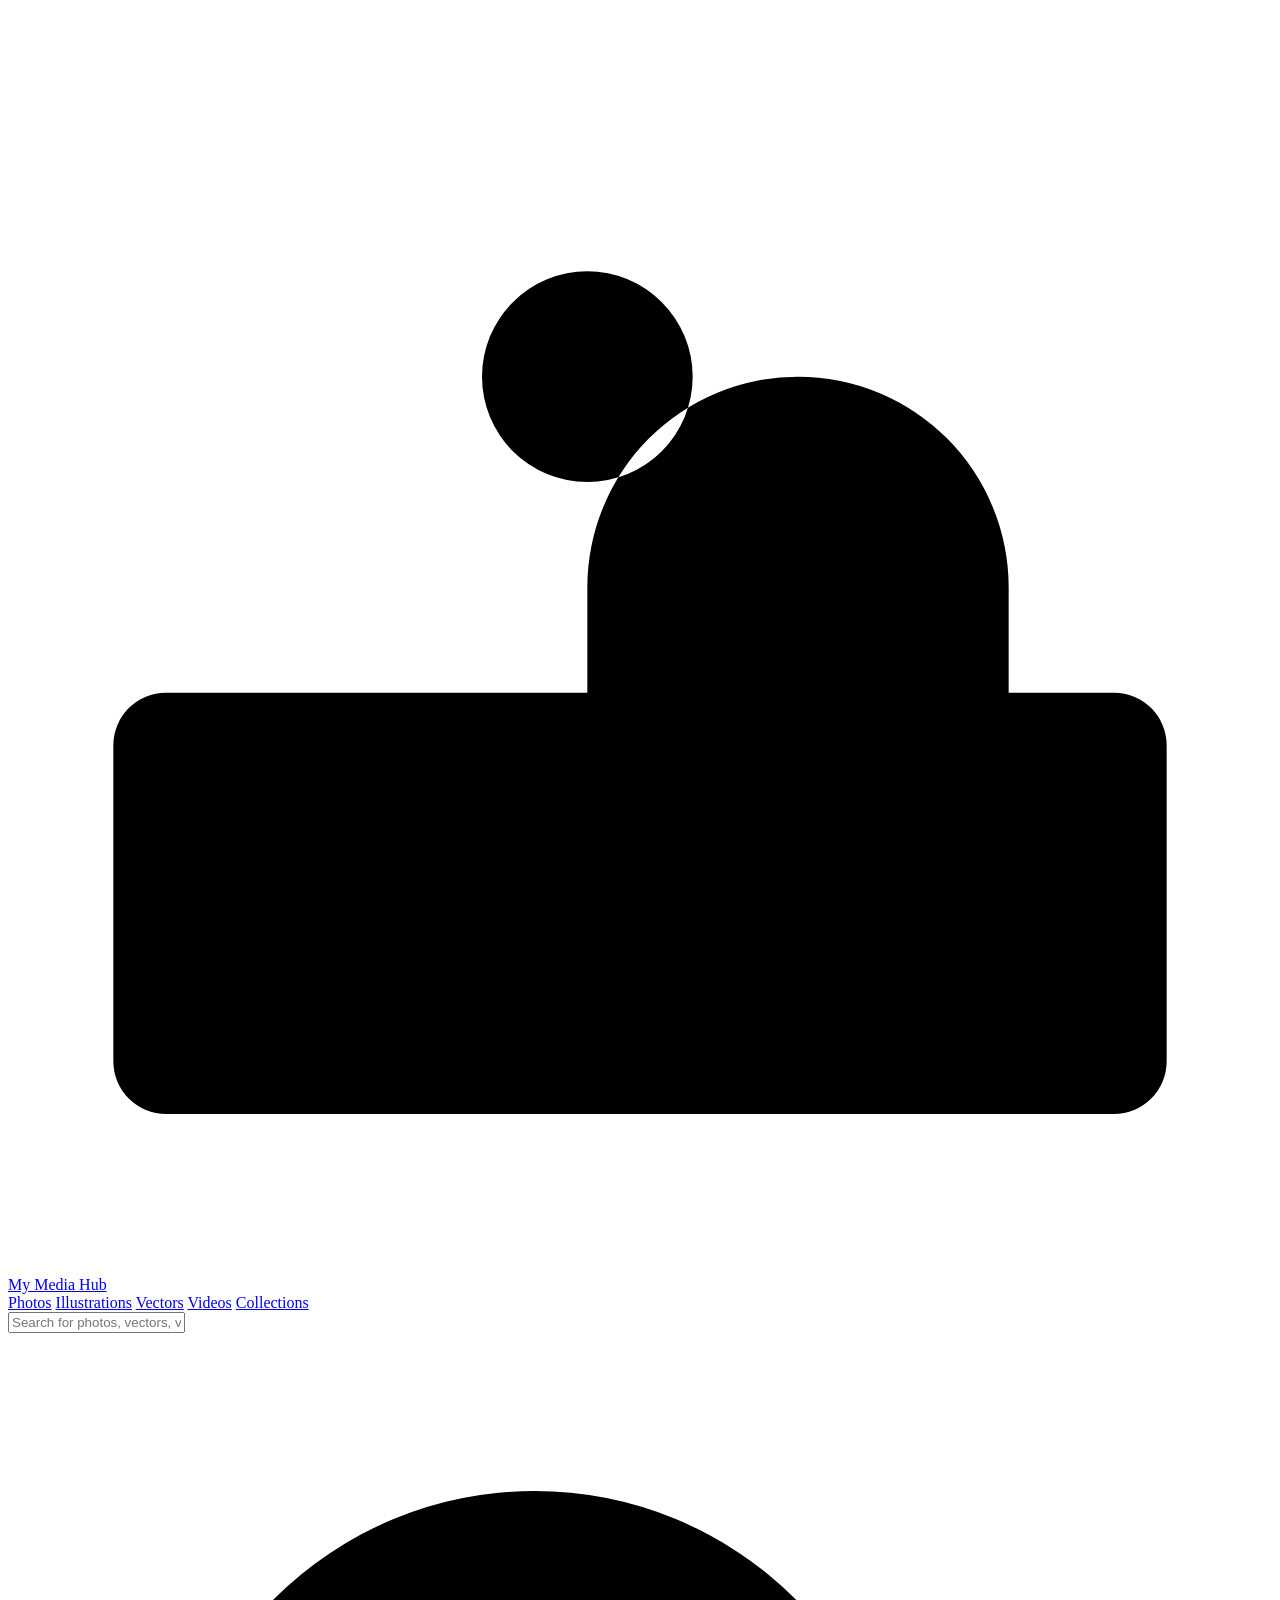
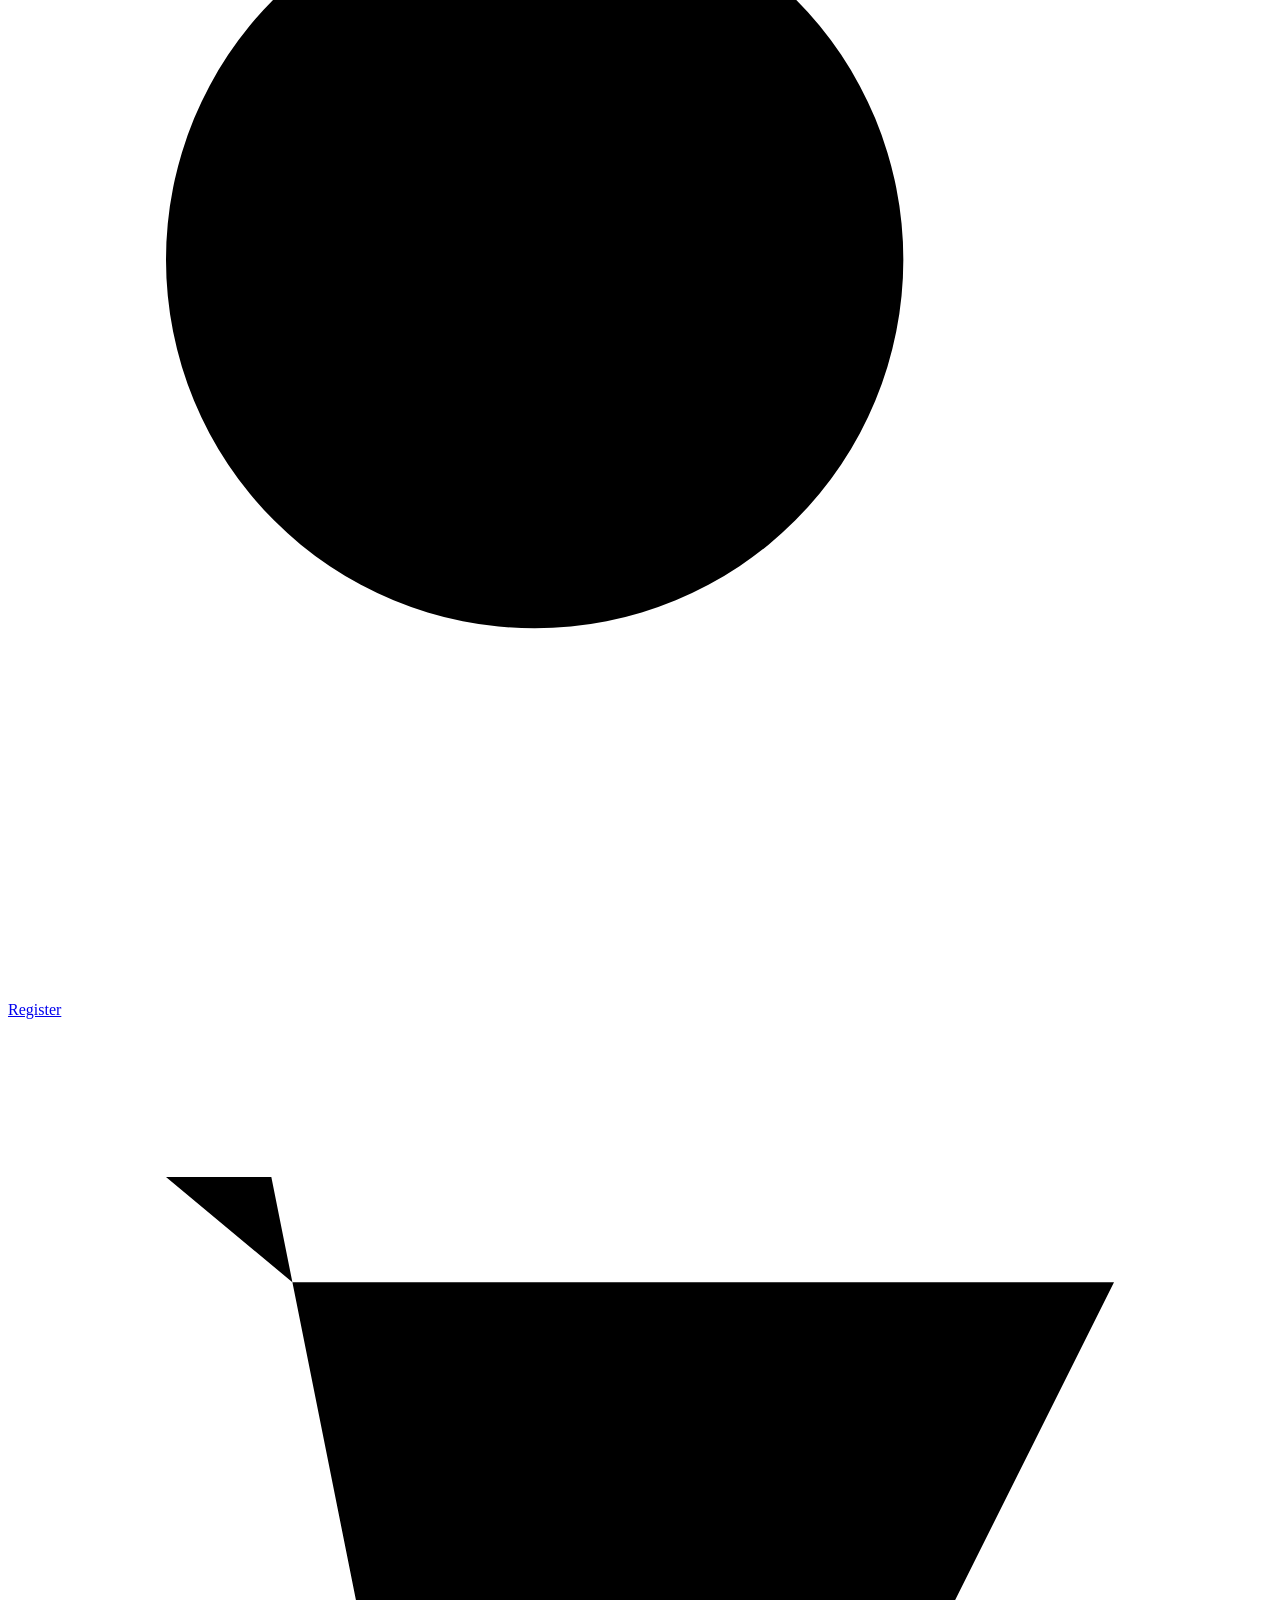
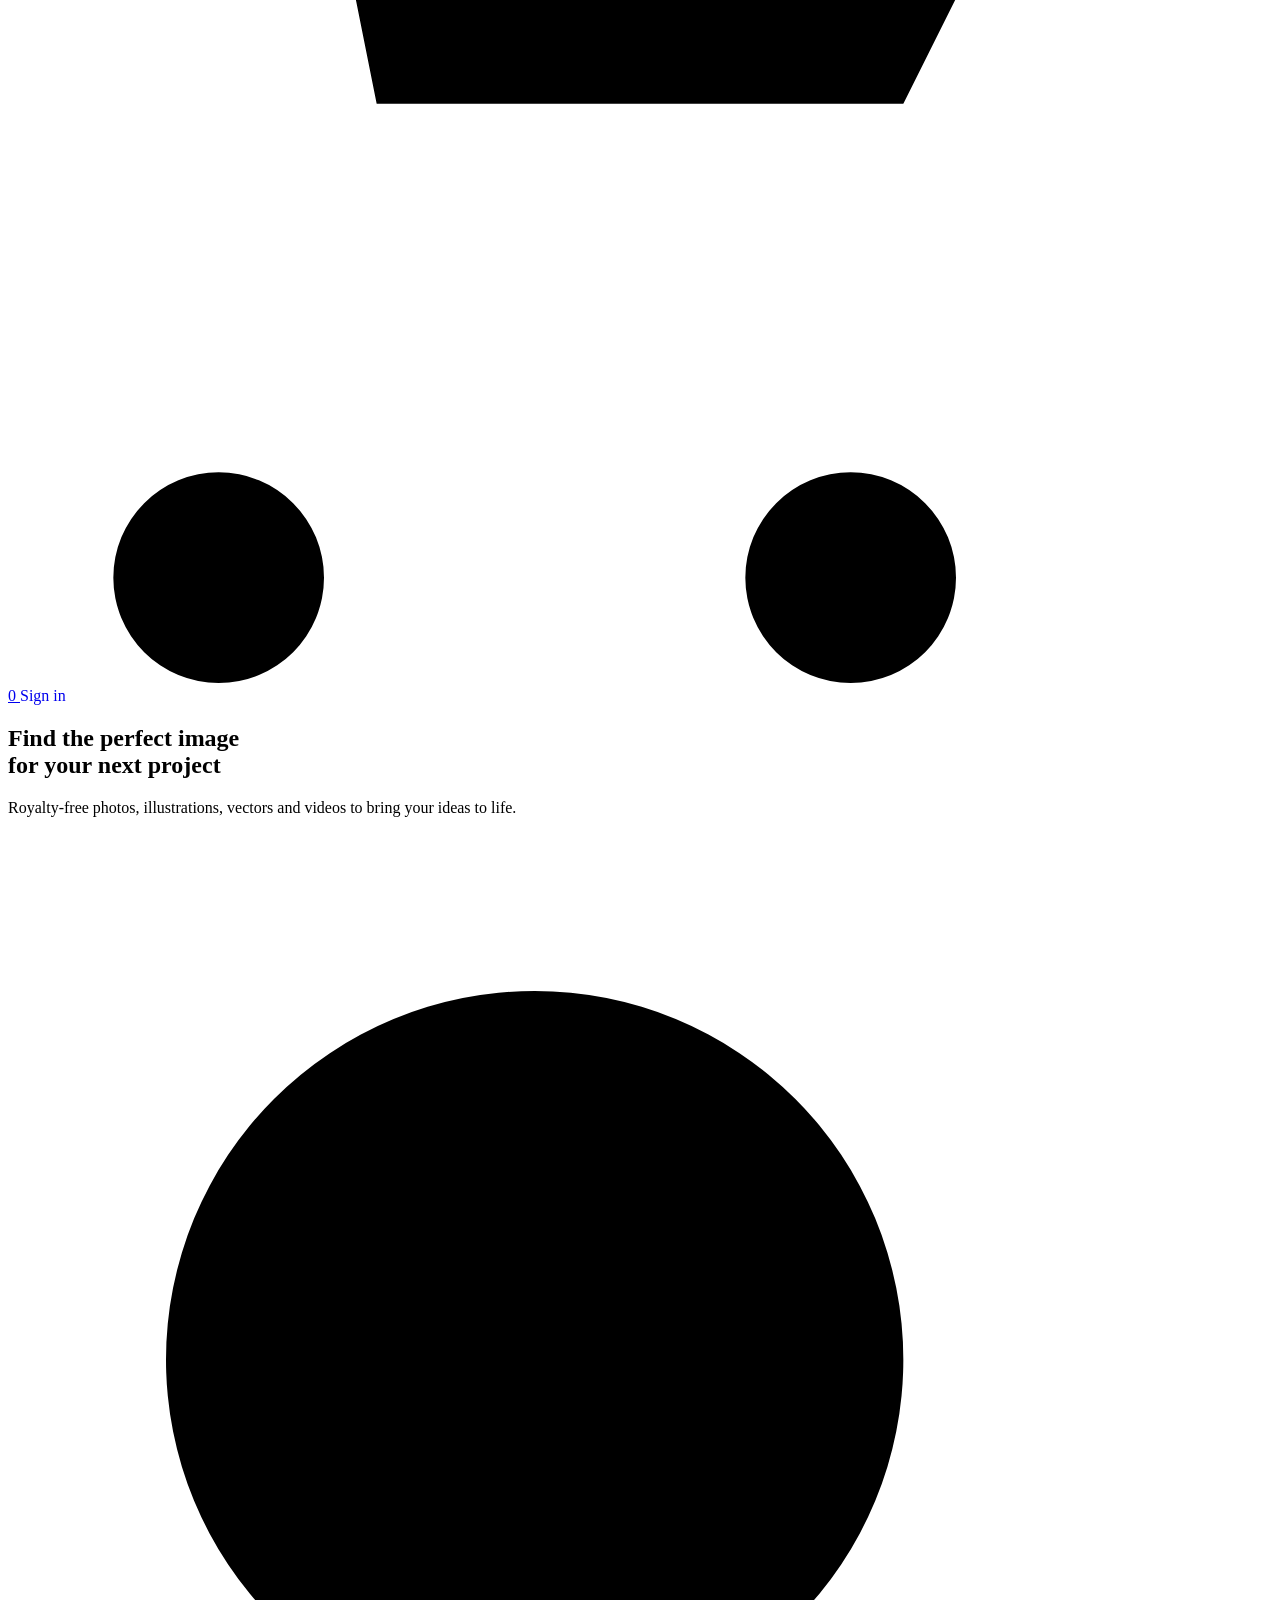
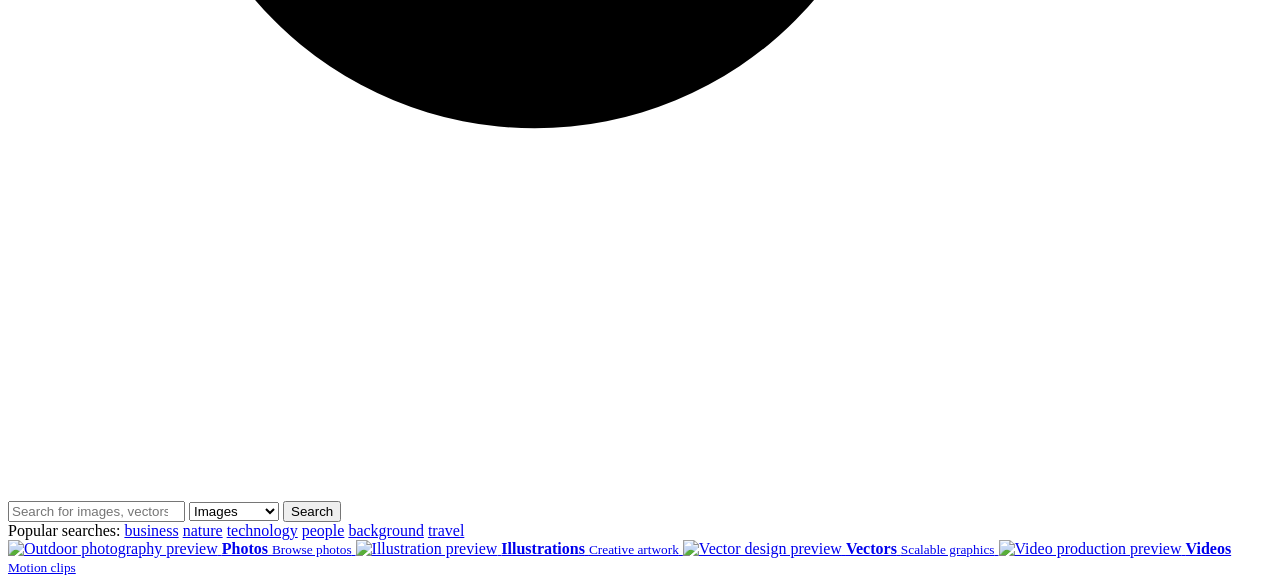
==== templates/index.html @ 7b287c03 "Server and local commit" ====
<!DOCTYPE html>
<html lang="en">
<head>
    <meta charset="UTF-8">
    <meta name="viewport" content="width=device-width, initial-scale=1.0">
    <title>My Media Hub</title>
    <link rel="stylesheet" href="/mmh/static/css/style.css">
    <link rel="stylesheet" href="/mmh/static/css/layout.css">
</head>
<body>
    <header class="header">
        <div class="container">
            <a href="/mmh/" class="logo">
                <svg class="logo-icon" viewBox="0 0 24 24">
                    <path d="M3 13a1 1 0 0 0-1 1v6a1 1 0 0 0 1 1h18a1 1 0 0 0 1-1v-6a1 1 0 0 0-1-1h-2v-2a4 4 0 0 0-8 0v2H3zm8-8a2 2 0 1 1 0 4 2 2 0 0 1 0-4z"/>
                </svg>
                <span>My Media Hub</span>
            </a>

            <nav class="nav-menu">
                <a href="/mmh/photos" class="nav-link">Photos</a>
                <a href="#illustrations" class="nav-link">Illustrations</a>
                <a href="#vectors" class="nav-link">Vectors</a>
                <a href="#videos" class="nav-link">Videos</a>
                <a href="#" class="nav-link">Collections</a>
            </nav>

            <div class="header-actions">
                <div class="search-box">
                    <input type="text" placeholder="Search for photos, vectors, videos and more" />
                    <svg class="search-icon" viewBox="0 0 24 24">
                        <path d="M21 21l-6-6m2-5a7 7 0 11-14 0 7 7 0 0114 0z"/>
                    </svg>
                </div>
                <a href="/mmh/register" id="registerButton" class="explore-link" data-auth-register>Register</a>
                <a href="#" class="cart-link">
                    <svg viewBox="0 0 24 24">
                        <path d="M3 3h2l.4 2M7 13h10l4-8H5.4M7 13L5.4 5M7 13l-2 9m10 0h2m-11 0a2 2 0 11-4 0 2 2 0 014 0m12 0a2 2 0 11-4 0 2 2 0 014 0"/>
                    </svg>
                    <span class="cart-count">0</span>
                </a>
                <a href="/mmh/my-media" id="myMediaButton" class="sign-in" style="display: none; text-decoration: none;">My Media</a>
                <a href="/mmh/login" id="authButton" class="sign-in" style="text-decoration: none;">Sign in</a>
            </div>
        </div>
    </header>

    <main class="home-page">
        <section class="home-hero">
            <div class="home-hero-content">
                <h1>Find the perfect image<br>for your next project</h1>
                <p>Royalty-free photos, illustrations, vectors and videos to bring your ideas to life.</p>

                <form class="home-search" action="/mmh/photos" method="get">
                    <svg class="home-search-icon" viewBox="0 0 24 24" aria-hidden="true">
                        <path d="M21 21l-6-6m2-5a7 7 0 11-14 0 7 7 0 0114 0z"/>
                    </svg>
                    <input type="search" name="q" placeholder="Search for images, vectors, videos and more..." aria-label="Search My Media Hub">
                    <select name="type" aria-label="Media type">
                        <option>Images</option>
                        <option>Photos</option>
                        <option>Illustrations</option>
                        <option>Vectors</option>
                        <option>Videos</option>
                    </select>
                    <button type="submit">Search</button>
                </form>

                <div class="popular-searches" aria-label="Popular searches">
                    <span>Popular searches:</span>
                    <a href="/mmh/photos">business</a>
                    <a href="/mmh/photos">nature</a>
                    <a href="/mmh/photos">technology</a>
                    <a href="/mmh/photos">people</a>
                    <a href="/mmh/photos">background</a>
                    <a href="/mmh/photos">travel</a>
                </div>
            </div>
        </section>

        <section class="home-section-grid" aria-label="My Media Hub sections">
            <a class="home-section-card" href="/mmh/photos">
                <img src="https://images.unsplash.com/photo-1500530855697-b586d89ba3ee?auto=format&fit=crop&w=700&q=80" alt="Outdoor photography preview">
                <span>
                    <strong>Photos</strong>
                    <small>Browse photos</small>
                </span>
            </a>
            <a class="home-section-card" id="illustrations" href="/mmh/photos">
                <img src="/mmh/static/uploads/chatgpt-image-jul-2-2026-10-12-48-am-1783007578216994354-3f72990b0c1e.png" alt="Illustration preview">
                <span>
                    <strong>Illustrations</strong>
                    <small>Creative artwork</small>
                </span>
            </a>
            <a class="home-section-card" id="vectors" href="/mmh/photos">
                <img src="https://images.unsplash.com/photo-1558655146-9f40138edfeb?auto=format&fit=crop&w=700&q=80" alt="Vector design preview">
                <span>
                    <strong>Vectors</strong>
                    <small>Scalable graphics</small>
                </span>
            </a>
            <a class="home-section-card" id="videos" href="/mmh/photos">
                <img src="https://images.unsplash.com/photo-1492691527719-9d1e07e534b4?auto=format&fit=crop&w=700&q=80" alt="Video production preview">
                <span>
                    <strong>Videos</strong>
                    <small>Motion clips</small>
                </span>
            </a>
        </section>
    </main>
    <script src="/mmh/static/js/paths.js"></script>
    <script src="/mmh/static/js/header-auth.js"></script>
</body>
</html>
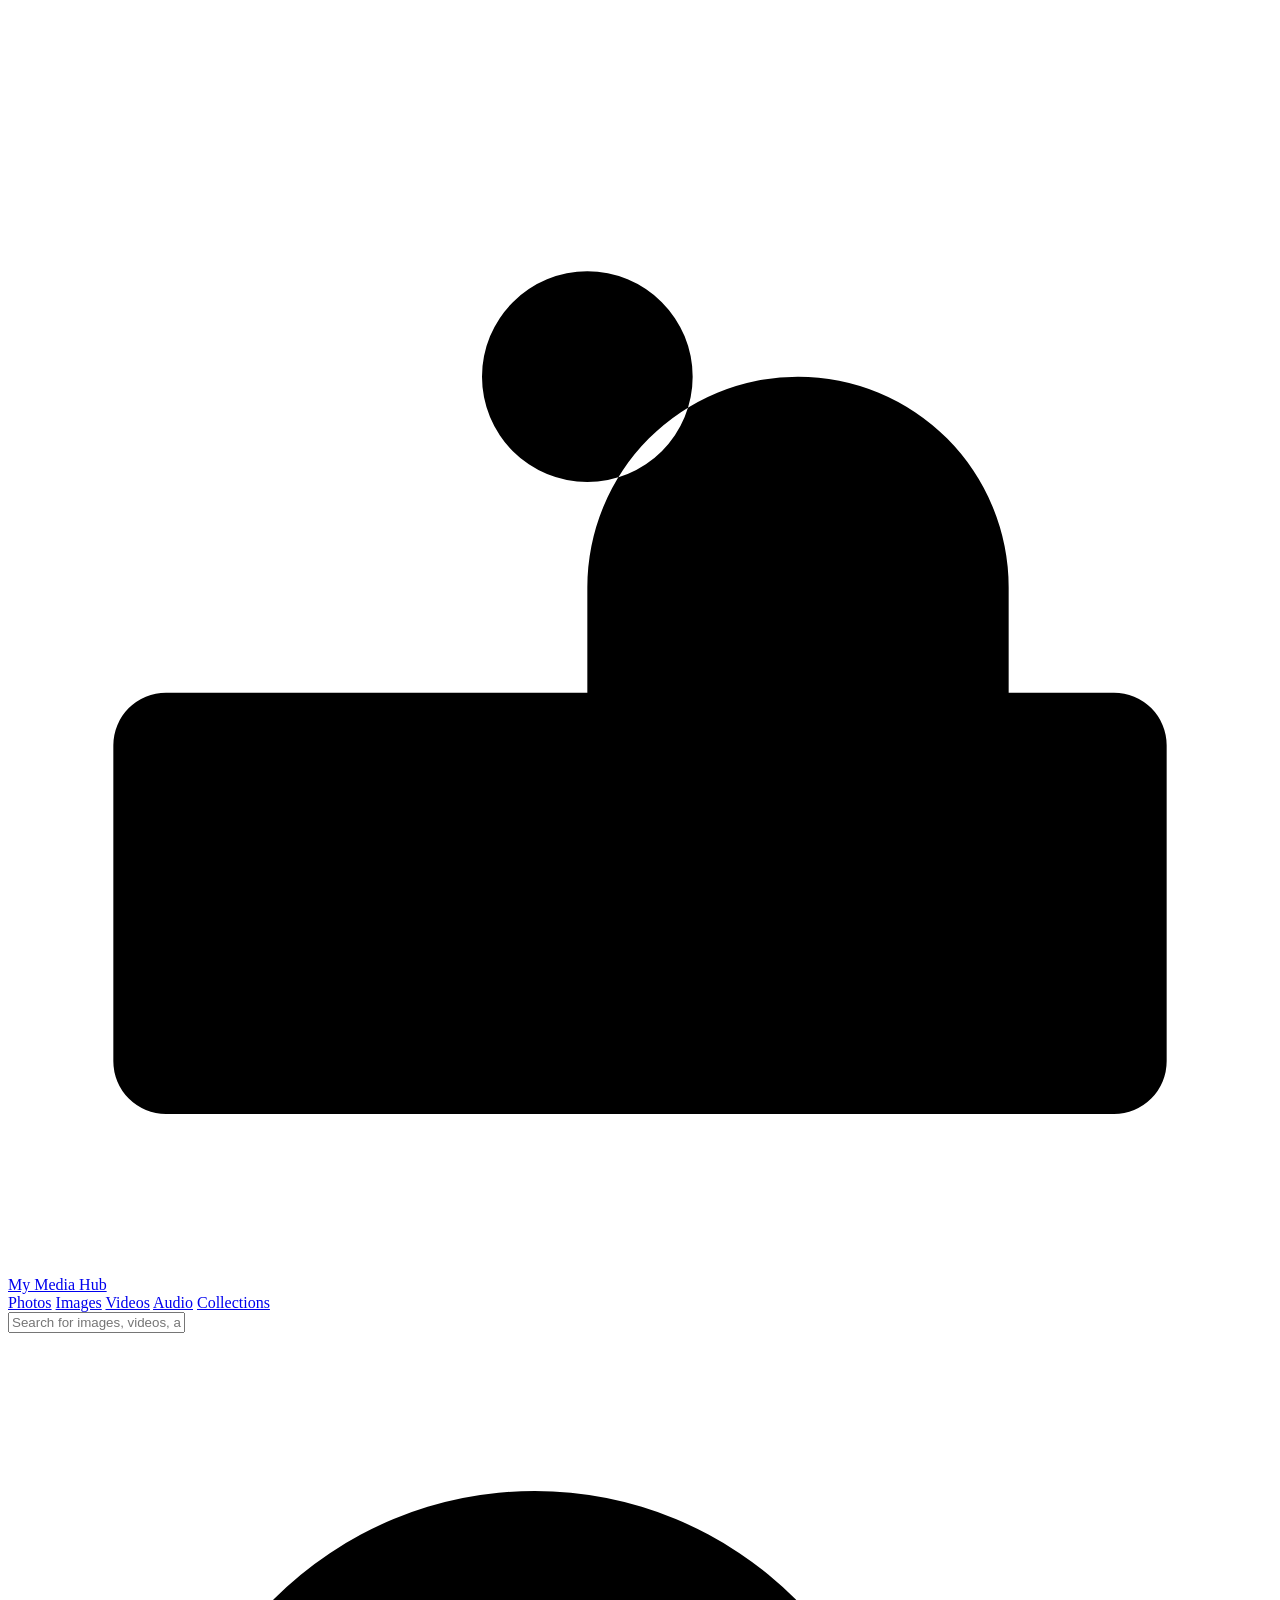
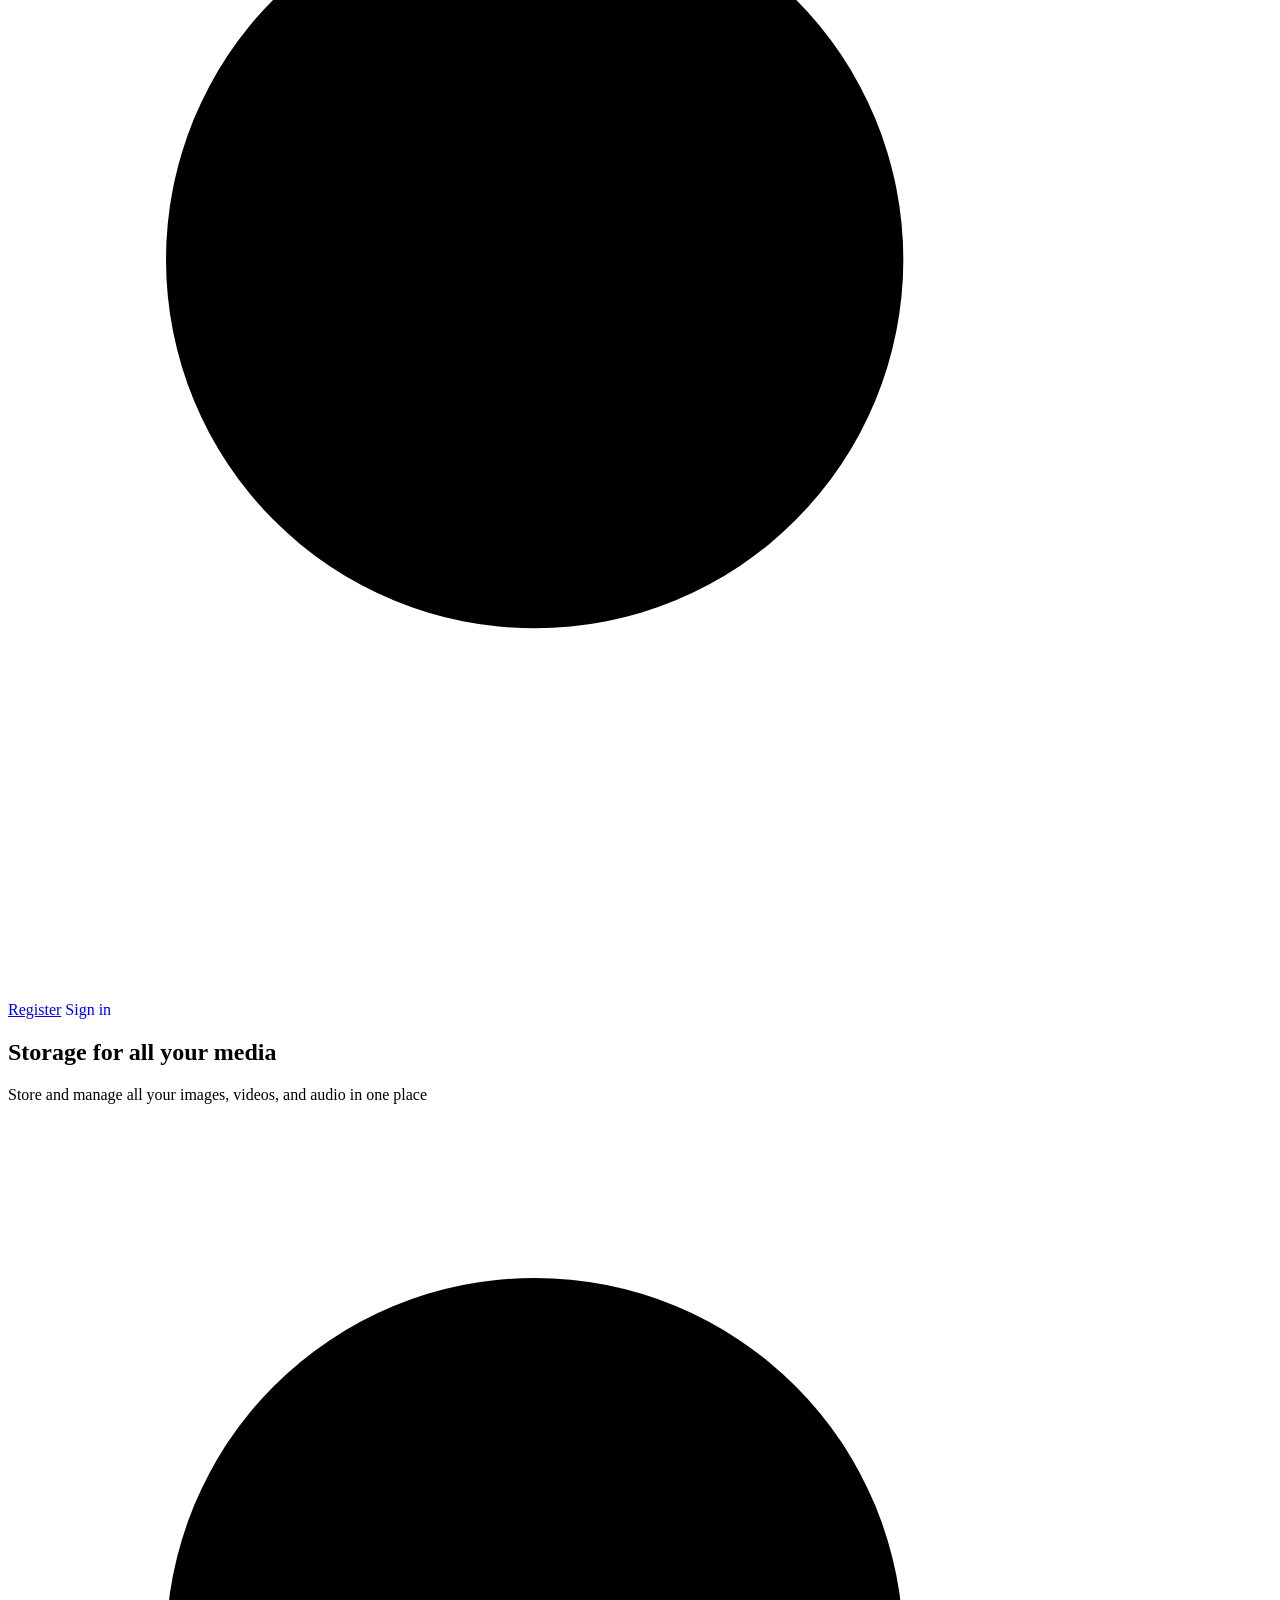
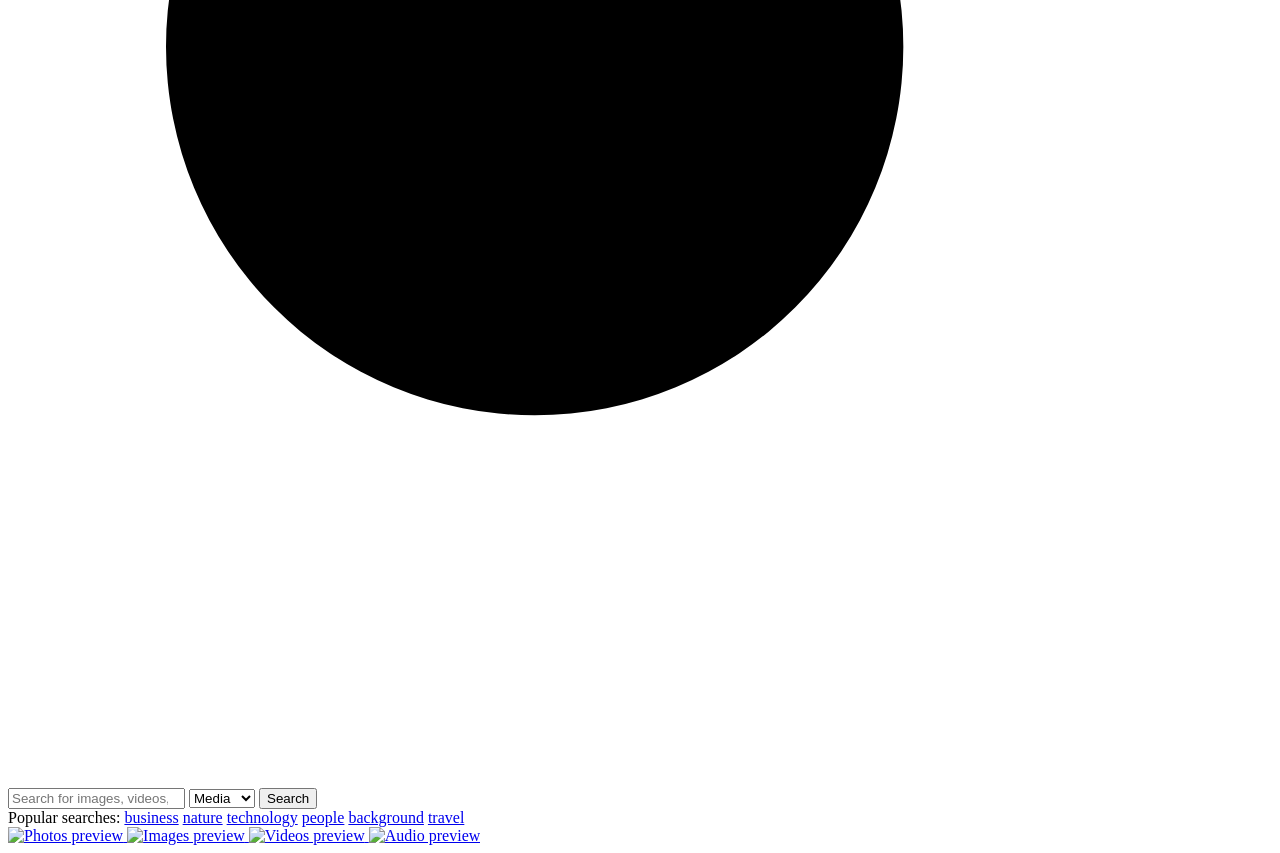
==== commit c7feb2f3: "Broke images, fix photos" ====
--- a/templates/index.html
+++ b/templates/index.html
@@ -19,26 +19,20 @@
 
             <nav class="nav-menu">
                 <a href="/mmh/photos" class="nav-link">Photos</a>
-                <a href="#illustrations" class="nav-link">Illustrations</a>
-                <a href="#vectors" class="nav-link">Vectors</a>
+                <a href="/mmh/images" class="nav-link">Images</a>
                 <a href="#videos" class="nav-link">Videos</a>
+                <a href="#audio" class="nav-link">Audio</a>
                 <a href="#" class="nav-link">Collections</a>
             </nav>
 
             <div class="header-actions">
                 <div class="search-box">
-                    <input type="text" placeholder="Search for photos, vectors, videos and more" />
+                    <input type="text" placeholder="Search for images, videos, audio and more" />
                     <svg class="search-icon" viewBox="0 0 24 24">
                         <path d="M21 21l-6-6m2-5a7 7 0 11-14 0 7 7 0 0114 0z"/>
                     </svg>
                 </div>
                 <a href="/mmh/register" id="registerButton" class="explore-link" data-auth-register>Register</a>
-                <a href="#" class="cart-link">
-                    <svg viewBox="0 0 24 24">
-                        <path d="M3 3h2l.4 2M7 13h10l4-8H5.4M7 13L5.4 5M7 13l-2 9m10 0h2m-11 0a2 2 0 11-4 0 2 2 0 014 0m12 0a2 2 0 11-4 0 2 2 0 014 0"/>
-                    </svg>
-                    <span class="cart-count">0</span>
-                </a>
                 <a href="/mmh/my-media" id="myMediaButton" class="sign-in" style="display: none; text-decoration: none;">My Media</a>
                 <a href="/mmh/login" id="authButton" class="sign-in" style="text-decoration: none;">Sign in</a>
             </div>
@@ -48,68 +42,59 @@
     <main class="home-page">
         <section class="home-hero">
             <div class="home-hero-content">
-                <h1>Find the perfect image<br>for your next project</h1>
-                <p>Royalty-free photos, illustrations, vectors and videos to bring your ideas to life.</p>
+                <h1>Storage for all your media</h1>
+                <p>Store and manage all your images, videos, and audio in one place</p>
 
-                <form class="home-search" action="/mmh/photos" method="get">
+                <form class="home-search" id="homeSearchForm" action="/mmh/images" method="get">
                     <svg class="home-search-icon" viewBox="0 0 24 24" aria-hidden="true">
                         <path d="M21 21l-6-6m2-5a7 7 0 11-14 0 7 7 0 0114 0z"/>
                     </svg>
-                    <input type="search" name="q" placeholder="Search for images, vectors, videos and more..." aria-label="Search My Media Hub">
+                    <input type="search" name="q" placeholder="Search for images, videos, audio and more..." aria-label="Search My Media Hub">
                     <select name="type" aria-label="Media type">
+                        <option>Media</option>
+                        <option value="photos">Photos</option>
                         <option>Images</option>
-                        <option>Photos</option>
-                        <option>Illustrations</option>
-                        <option>Vectors</option>
                         <option>Videos</option>
+                        <option>Audio</option>
                     </select>
                     <button type="submit">Search</button>
                 </form>
 
                 <div class="popular-searches" aria-label="Popular searches">
                     <span>Popular searches:</span>
-                    <a href="/mmh/photos">business</a>
-                    <a href="/mmh/photos">nature</a>
-                    <a href="/mmh/photos">technology</a>
-                    <a href="/mmh/photos">people</a>
-                    <a href="/mmh/photos">background</a>
-                    <a href="/mmh/photos">travel</a>
+                    <a href="/mmh/images">business</a>
+                    <a href="/mmh/images">nature</a>
+                    <a href="/mmh/images">technology</a>
+                    <a href="/mmh/images">people</a>
+                    <a href="/mmh/images">background</a>
+                    <a href="/mmh/images">travel</a>
                 </div>
             </div>
         </section>
 
         <section class="home-section-grid" aria-label="My Media Hub sections">
-            <a class="home-section-card" href="/mmh/photos">
-                <img src="https://images.unsplash.com/photo-1500530855697-b586d89ba3ee?auto=format&fit=crop&w=700&q=80" alt="Outdoor photography preview">
-                <span>
-                    <strong>Photos</strong>
-                    <small>Browse photos</small>
-                </span>
+            <a class="home-section-card" href="/mmh/photos" aria-label="Browse photos">
+                <img src="/mmh/static/images/feature-photos.png" alt="Photos preview">
             </a>
-            <a class="home-section-card" id="illustrations" href="/mmh/photos">
-                <img src="/mmh/static/uploads/chatgpt-image-jul-2-2026-10-12-48-am-1783007578216994354-3f72990b0c1e.png" alt="Illustration preview">
-                <span>
-                    <strong>Illustrations</strong>
-                    <small>Creative artwork</small>
-                </span>
+            <a class="home-section-card" id="images" href="/mmh/images" aria-label="Browse images">
+                <img src="/mmh/static/images/feature-images.png" alt="Images preview">
             </a>
-            <a class="home-section-card" id="vectors" href="/mmh/photos">
-                <img src="https://images.unsplash.com/photo-1558655146-9f40138edfeb?auto=format&fit=crop&w=700&q=80" alt="Vector design preview">
-                <span>
-                    <strong>Vectors</strong>
-                    <small>Scalable graphics</small>
-                </span>
+            <a class="home-section-card" id="videos" href="/mmh/images" aria-label="Browse videos">
+                <img src="/mmh/static/images/feature-videos.png" alt="Videos preview">
             </a>
-            <a class="home-section-card" id="videos" href="/mmh/photos">
-                <img src="https://images.unsplash.com/photo-1492691527719-9d1e07e534b4?auto=format&fit=crop&w=700&q=80" alt="Video production preview">
-                <span>
-                    <strong>Videos</strong>
-                    <small>Motion clips</small>
-                </span>
+            <a class="home-section-card" id="audio" href="/mmh/images" aria-label="Browse audio">
+                <img src="/mmh/static/images/feature-audio.png" alt="Audio preview">
             </a>
         </section>
     </main>
     <script src="/mmh/static/js/paths.js"></script>
     <script src="/mmh/static/js/header-auth.js"></script>
+    <script>
+        document.getElementById('homeSearchForm')?.addEventListener('submit', (event) => {
+            const form = event.currentTarget;
+            const type = String(form.elements.type?.value || '').toLowerCase();
+            form.action = type === 'photos' ? '/mmh/photos' : '/mmh/images';
+        });
+    </script>
 </body>
 </html>
